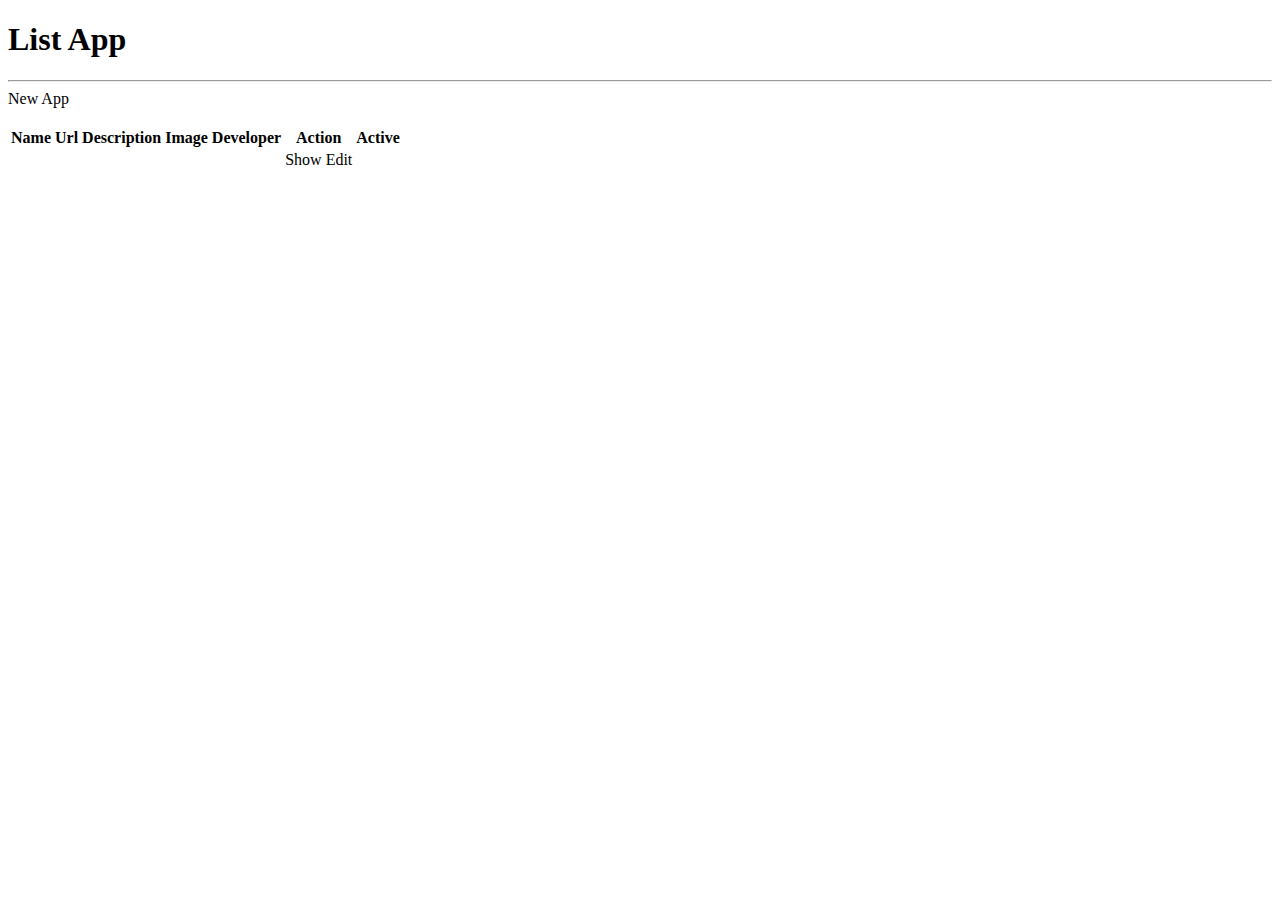
==== src/main/resources/templates/app/index.html @ 30232e16 "firstCommit" ====
<!DOCTYPE html>
<html
  xmlns:th="http://www.thymeleaf.org"
  xmlns:layout="http://www.ultraq.net.nz/thymeleaf/layout"
  layout:decorate="~{layout/layout}"
>
  <th:block layout:fragment="content">
    <h1>List App</h1>
    <hr />
    <a th:href="@{/apps/new}">New App</a><br /><br />

    <table class="table app-table">
      <thead>
        <tr>
          <th>Name</th>
          <th>Url</th>
          <th class="for-tablet">Description</th>
          <th>Image</th>
          <th class="for-tablet">Developer</th>
          <th>Action</th>
          <th>Active</th>
        </tr>
      </thead>
      <tbody>
        <tr th:each="app : ${listApp}">
          <td th:text="${app.name}"></td>
          <td class="text-overflow">
            <a th:href="${app.url}" target="_blank" th:text="${app.url}"></a>
          </td>
          <td class="for-tablet text-overflow" th:text="${app.description}"></td>
          <td>
            <!-- 画像があれば縮小して表示 -->
            <img
              th:if="${app.image != null && app.image != ''}"
              th:src="${app.image}"
              th:alt="現在の画像"
              style="max-width: 100px; max-height: 100px"
            />
          </td>
          <td class="for-tablet" th:text="${app.developer}"></td>
          <td>
            <a class="btn btn-primary" th:href="@{/apps/{id}(id = ${app.id})}"
            >Show</a
            >
            <a
              class="btn btn-secondary"
              th:href="@{/apps/{id}/edit(id = ${app.id})}"
            >Edit</a
            >
          </td>
          <td th:text="${app.active}"></td>
        </tr>
      </tbody>
    </table>
    <link th:href="@{/css/app.css}" type="text/css" rel="stylesheet" />
  </th:block>
</html>
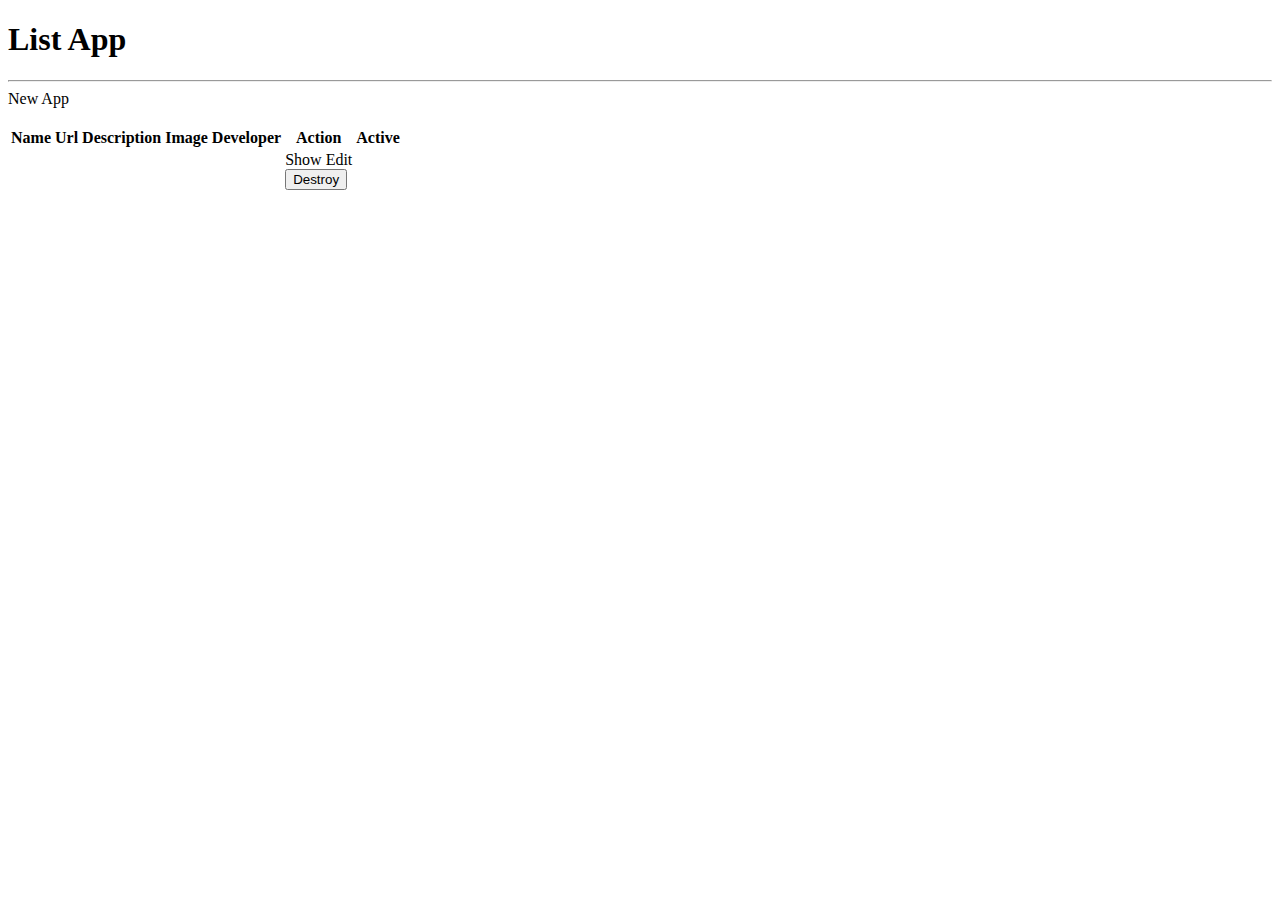
==== commit 7c85c2a7: "No39_app_index_destroybutton" ====
--- a/src/main/resources/templates/app/index.html
+++ b/src/main/resources/templates/app/index.html
@@ -47,6 +47,9 @@
               th:href="@{/apps/{id}/edit(id = ${app.id})}"
             >Edit</a
             >
+            <form class="d-inline" th:action="@{/apps/{id}(id = ${app.id})}" th:method="delete">
+              <button class="btn btn-danger" type="submit">Destroy</button>
+            </form>
           </td>
           <td th:text="${app.active}"></td>
         </tr>
